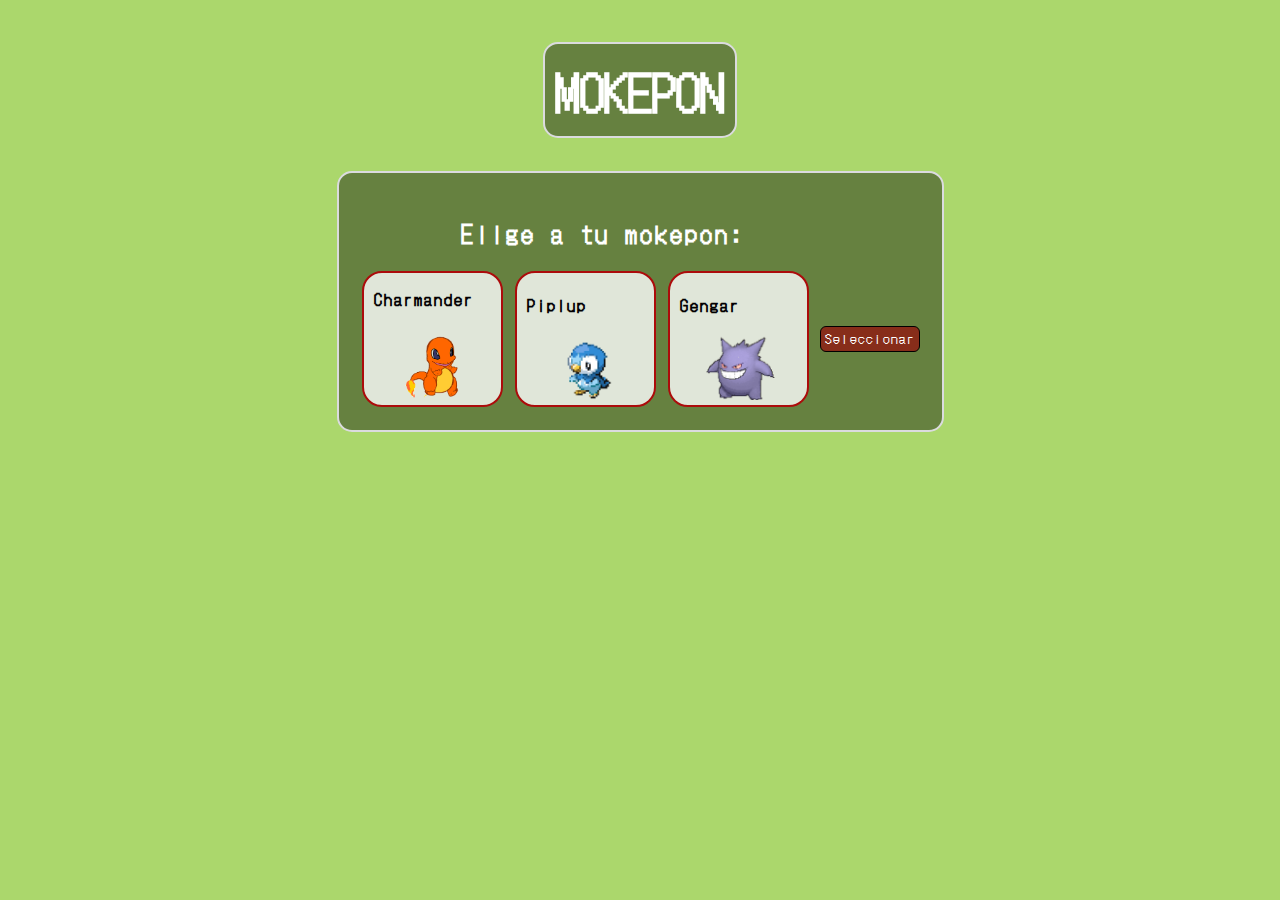
==== index.html @ 397b89e0 "Rename juegoMokepon.html to index.html" ====
<!DOCTYPE html>
<head>
    <meta charset="UTF-8">
    <script src="js/mokepon.js"></script>
    <link rel="stylesheet" href="css/style.css" >
    <title>MOKEPON</title>
</head>
<body>

        <section id="seleccionar-mascota" >
            <h1 class="titulo">MOKEPON</h1>
            <div class="fondoSubtitulo">   
                <h2 class="subtitulo">Elige a tu mokepon:</h2>
                <div class="targetas">
                
                    <input type="radio" name="mokepon" id="Charmander" />
                    <label class="targeta-mokepon" for="Charmander">
                        <p><strong>Charmander</strong></p>
                        <img src="./css/Charmander.gif" alt="">
                    </label>
                    
                    <input type="radio" name="mokepon" id="Piplup" />
                    <label class="targeta-mokepon" for="Piplup">
                        <p><strong>Piplup</strong></p>
                        <img src="./css/Piplup.gif" alt="">
                    </label>
                  
                    <input type="radio" name="mokepon" id="Gengar" />
                    <label class="targeta-mokepon" for="Gengar">
                        <p><strong>Gengar</strong></p>
                        <img src="./css/Gengar.gif" alt="">
                    </label>
                
                    <button id="Select-mokepon">Seleccionar</button>
                   
                </div>
            </div>     
        </section>

        <section id = "seleccion-ataque">

                <div class ="contenido-ataques">
                    <h2>Elige tu ataque:</h2>
                    <div class="boton-ataque">
                        <button id="boton-fuego">Fuego 🔥</button>
                        <button id="boton-agua">Agua 💧</button>
                        <button id="boton-tierra">Tierra 🌱</button>
                    </div>
                </div>

                    <div id = "mensajes">
                        <p id="resultado">MARCADOR</p>
                        <section id = "reiniciar">
                            <button id="boton-reiniciar">Volver a Jugar</button>
                        </section> 
                    </div>

                <div class = "ataques">
                    <div class="ataques-jugador">
                        <p>JUGADOR</p>
                        <p id="vidas-jugador">3 ❤️</p>
                        <p id="mokepon-jugador"></p>
                        <div id="ataques-de-jugador"><p>atacó con</p></div>
                    </div>

                    <div class="ataques-jugador">
                        <p>ENEMIGO</p>
                        <p id="vidas-enemigo">3 💚</p>
                        <p id="mokepon-enemigo"></p>
                        <div id="ataques-de-enemigo"><p>atacó con</p></div>    
                    </div>
                    
                </div>

                
            
        </section>
</body>
</html>
---- css/style.css ----
/*pimera pantalla*/

@import url('https://fonts.googleapis.com/css2?family=DotGothic16&display=swap');

body {
    background-attachment: fixed;
    font-family: 'DotGothic16', sans-serif;
    background-image: url(https://p4.wallpaperbetter.com/wallpaper/503/189/157/pokemon-video-games-pixel-art-pixels-wallpaper-preview.jpg);
    background-repeat: no-repeat;
    background-size: 1366px 660px;
    background-color: rgba(129, 194, 33, 0.664);
}

#seleccionar-mascota{
    display: flex;
    flex-direction: column;
    justify-content: center;
    align-items: center;
}


.titulo {
    color: white;
    background-color: rgba(0, 0, 0, 0.4);
    font-size: 50px;
    border-radius: 15px;
    padding: 10px;
    border: 2px solid #dbdbdf;
}

.fondoSubtitulo {
    background-color: rgba(0, 0, 0, 0.4);
    padding: 22px;
    border-radius: 15px;
    border: 2px solid #dbdbdf;
}

.subtitulo {
    color: white;
    padding-inline: 100px;
    letter-spacing: 3px;
}

.targetas {
    display: flex;
    gap: 10px;
    align-items: center
}

.targeta-mokepon {
    width: 141px;
    height: 136px;
    background-color: rgba(255, 255, 255, 0.8);
    padding: 10px;
    box-sizing: border-box;
    border: 2px solid rgb(172, 11, 11);
    margin: 1px;
    border-radius: 20px;
    display: flex;
    justify-content: center;
    flex-direction: column;
}

.targeta-mokepon img {
    width: 121px;
}

.targeta-mokepon p {
    letter-spacing: 2px;
}

#Select-mokepon {
    width: 100px;
    height: 26px;
    padding: 1px 1px;
    background: rgba(150, 10, 10, 0.7);
    color: white;
    letter-spacing: 2px;
    border: 1px solid black;
    border-radius: 6px;
    font-family: 'DotGothic16', sans-serif;
}

#Select-mokepon:active {
    background-color: rgb(39, 197, 218);
}

input {
    display: none;
}

input:checked + label{
    margin: 10px;
    background-color: rgba(45, 229, 235, 0.8)
}


/*-------------------------------o-------------------*/

/*segunda pantalla*/

#seleccion-ataque {
    flex-direction: column;
    align-items: center;
}

.contenido-ataques {
    color: white;
    background-color: rgba(0, 0, 0, 0.4);
    font-size: 27px;
    border-radius: 15px;
    padding: 10px;
    border: 2px solid #dbdbdf;
}

.contenido-ataques h2{
    display: flex;
    flex-direction: column;
    align-items: center;
}

#boton-fuego {
    width: 100px;
    height: 37px;
    padding: 1px 1px;
    background: rgba(233, 99, 21, 0.6);
    color: white;
    letter-spacing: 2px;
    border: 1px solid #dbdbdf;
    border-radius: 20px;
    font-family: 'DotGothic16', sans-serif;
}

#boton-fuego:active {
    background-color: rgb(39, 197, 218);
}


#boton-agua {
    width: 100px;
    height: 37px;
    padding: 1px 1px;
    background: rgba(35, 83, 241, 0.6);
    color: white;
    letter-spacing: 2px;
    border: 1px solid #dbdbdf;
    border-radius: 20px;
    font-family: 'DotGothic16', sans-serif;
}

#boton-agua:active{
    background-color: rgb(39, 197, 218);
}

#boton-tierra {
    width: 100px;
    height: 37px;
    padding: 1px 1px;
    background: rgba(150, 73, 10, 0.6);
    color: white;
    letter-spacing: 2px;
    border: 1px solid #dbdbdf;
    border-radius: 20px;
    font-family: 'DotGothic16', sans-serif;
}

#boton-tierra:active{
    background-color: rgb(39, 197, 218);
}

#mensajes {
    background-color: rgba(255, 255, 255, 0.4);
    padding: 12px;
    border-radius: 12px;
    border: 1px solid #ee2f2fa1;
    width: 275px;
    height: 95px;
    display: flex;
    justify-content: center;
    margin-top: 10px;
    font-family: 'DotGothic16', sans-serif;
    letter-spacing: 4px;
    font-weight: bold;
    color: rgb(0, 0, 0);
    flex-direction: column;
    align-items: center;
}

#boton-reiniciar {
    display: flex;
    width: 137px;
    height: 35px;
    padding: 1px 1px;
    background: rgba(150, 73, 10, 0.6);
    color: white;
    letter-spacing: 2px;
    border: 1px solid #dbdbdf;
    border-radius: 7px;
    font-family: 'DotGothic16', sans-serif;
    justify-content: center;
    align-items: center;
}

#boton-reiniciar:hover { 
    background-color: rgb(39, 197, 218);
}

.ataques {
    display: grid;
    grid-template-columns: 100px 100px;
    background: rgba(241, 239, 237, 0.6);
    width: 200px;
    height: auto;
    margin-top: 20px;
    border: 1px solid black;
    border-radius: 9px;
    font-weight: bold;
}

.ataques-jugador, .ataques-enemigo {
    display: flex;
    flex-direction: column;
    align-items: center;
}

#vidas-jugador, #vidas-enemigo {
    font-size: 32px;
    margin-bottom: 0px;
    margin-top: -6px;
}

#vidas-jugador {
    color:rgb(202, 48, 48)
}

#vidas-enemigo {
    color:rgb(38, 160, 78)
}

@media (max-width: 360px) {
    .targetas {
        flex-direction: column;
    }
    .fondoSubtitulo {
        width: 256px;
        height: 609px
    }
    .subtitulo {
        display: flex;
        flex-direction: column;
        justify-content: center;
        align-items: center;
        width: 186px;
        height: 10px;
        padding: 35px;
        margin-left: 22px;
    }

    .contenido-ataques h2{
        width: 306px;
        display: flex;
        justify-content: center;
        align-content: center;
        flex-direction: column;
        align-items: center;
        padding: 3px;
        margin: 4px;
        font-size: larger
    }

    .boton-ataque {
        margin: 2px;
        padding: 0px;
        width: 327px;
    }
}
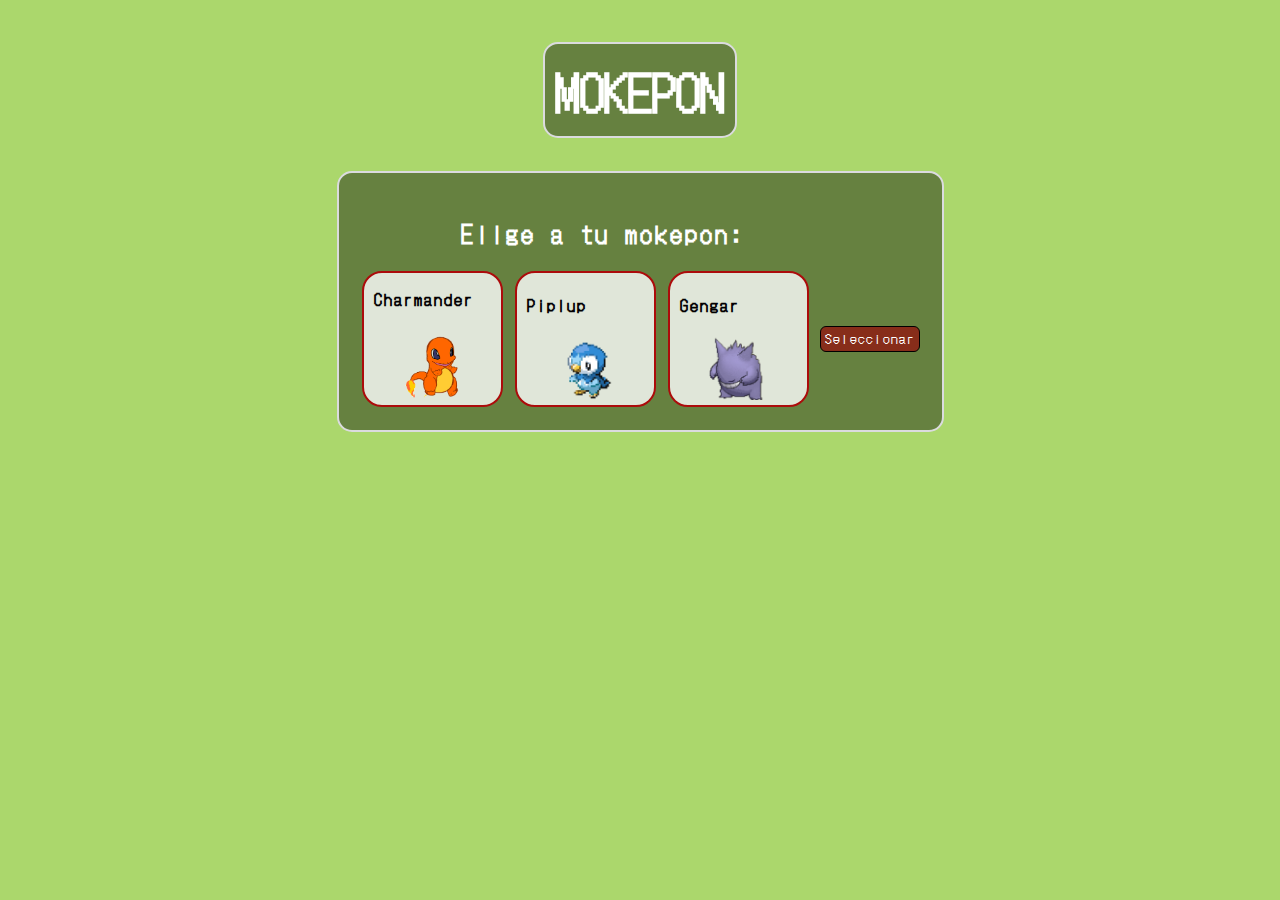
==== commit cbf725a6: "Update index.html" ====
--- a/index.html
+++ b/index.html
@@ -1,4 +1,4 @@
-<!DOCTYPE html>
+<html>
 <head>
     <meta charset="UTF-8">
     <script src="js/mokepon.js"></script>
